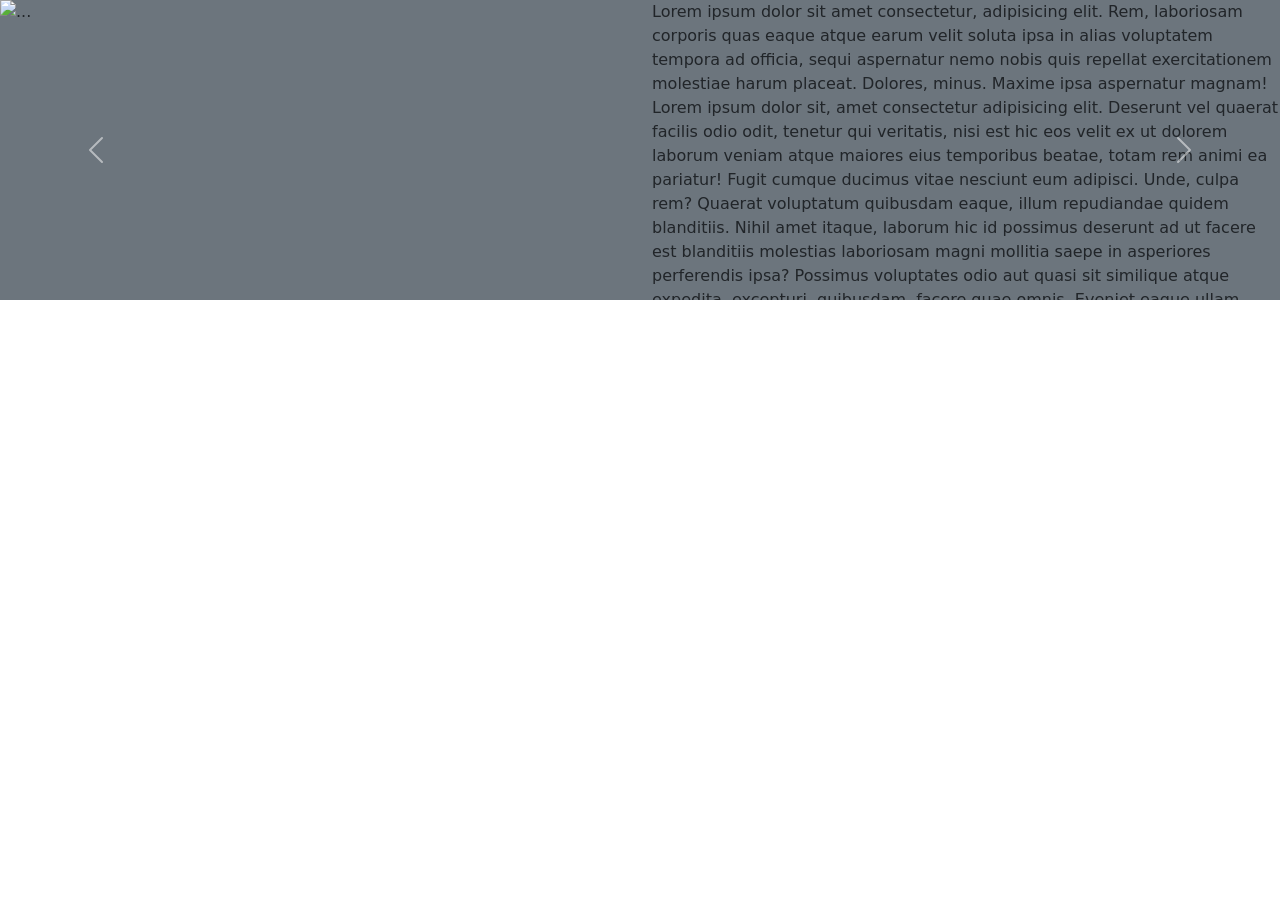
==== index.html @ ed3cf2c0 "all files added" ====
<!DOCTYPE html>
<html lang="en">
  <head>
    <meta charset="UTF-8" />
    <meta name="viewport" content="width=device-width, initial-scale=1.0" />
    <title>Document</title>
    <link rel="stylesheet" href="./bootstrap/css/bootstrap.min.css" />
    <link rel="stylesheet" href="./style.css" />
  </head>
  <body>
    <main>
      <section>
        <div
          id="carouselExampleControls"
          class="carousel slide"
          data-bs-ride="carousel"
        >
          <div class="carousel-inner">
            <div class="carousel-item active">
              <div class="row bg-secondary">
                <div class="col-6 carousal-content-col">
                  <div>
                    <img
                      src="https://imgs.search.brave.com/Qy_VsWmCS-fy36K14kgj-IVbQXxZlu0_vNKslVN28Go/rs:fit:860:0:0:0/g:ce/aHR0cHM6Ly9tZWRp/YS5pc3RvY2twaG90/by5jb20vaWQvOTE1/MTIyMzMvcGhvdG8v/Y29sb3ItZ3VpZGUu/anBnP3M9NjEyeDYx/MiZ3PTAmaz0yMCZj/PVNnSnZWZEEzOXRx/bGFKeU1qLS1DSlZP/SVVWVzlMX01qODR0/WEg2dGNDSEE9"
                      class="d-block w-100"
                      alt="..."
                    />
                  </div>
                </div>
                <div class="col-6 carousal-content-col">
                    <div>
                        <p>
                          Lorem ipsum dolor sit amet consectetur, adipisicing elit.
                          Rem, laboriosam corporis quas eaque atque earum velit soluta
                          ipsa in alias voluptatem tempora ad officia, sequi
                          aspernatur nemo nobis quis repellat exercitationem molestiae
                          harum placeat. Dolores, minus. Maxime ipsa aspernatur
                          magnam!
                          Lorem ipsum dolor sit, amet consectetur adipisicing elit. Deserunt vel quaerat facilis odio odit, tenetur qui veritatis, nisi est hic eos velit ex ut dolorem laborum veniam atque maiores eius temporibus beatae, totam rem animi ea pariatur! Fugit cumque ducimus vitae nesciunt eum adipisci. Unde, culpa rem? Quaerat voluptatum quibusdam eaque, illum repudiandae quidem blanditiis. Nihil amet itaque, laborum hic id possimus deserunt ad ut facere est blanditiis molestias laboriosam magni mollitia saepe in asperiores perferendis ipsa? Possimus voluptates odio aut quasi sit similique atque expedita, excepturi, quibusdam, facere quae omnis. Eveniet eaque ullam doloribus libero assumenda optio laborum ex?Lorem ipsum dolor, sit amet consectetur adipisicing elit. Illo vero nesciunt animi maiores praesentium? Officiis blanditiis corporis ut alias incidunt, in quibusdam, nesciunt ipsum ullam dolorem tenetur libero quaerat quas praesentium earum cum sapiente voluptatum rem, eveniet necessitatibus. Explicabo illo aliquam autem iste, deserunt, est dignissimos ab temporibus commodi repellendus nulla perferendis velit voluptatum delectus alias dolore sunt labore quisquam ea. Cupiditate, nesciunt veniam accusantium ratione beatae at quisquam officia in odit, nulla quibusdam nam quis qui cumque pariatur incidunt, quos est quod? Voluptatem blanditiis maxime id quibusdam. Alias consequuntur provident beatae accusantium dicta ex neque expedita distinctio cumque laborum?Lorem ipsum, dolor sit amet consectetur adipisicing elit. Reprehenderit, exercitationem perspiciatis rem ratione, nam fuga harum laudantium provident nulla ut ipsam! Dolore itaque, vel assumenda debitis accusantium, at dolores consectetur dolorum fuga hic ipsa repudiandae incidunt laudantium quaerat! Ullam delectus autem nulla sequi praesentium perferendis quis ducimus eveniet nam aliquid obcaecati similique voluptatibus modi expedita natus dolores minus cum culpa, magnam perspiciatis sed consequatur voluptas! Excepturi incidunt inventore magni quasi ratione ipsa architecto amet itaque porro, vitae veritatis modi. Provident commodi dolorem, adipisci expedita iusto vitae consequatur sint, temporibus perferendis ut doloribus velit minus, illo maiores incidunt dolore! Eligendi, ipsa!
                        </p>
                    </div>
                </div>
              </div>
            </div>
            <div class="carousel-item">
              <div class="row bg-secondary">
                <div class="col-6 carousal-content-col">
                  <div>
                    <img
                      src="https://imgs.search.brave.com/Buu1eN0CsV60PzX4hZdv0wRcn_QOStVqDPPIlvPdTFI/rs:fit:860:0:0:0/g:ce/aHR0cHM6Ly9tZWRp/YS5pc3RvY2twaG90/by5jb20vaWQvMTE1/NTQ1NzI0My9waG90/by9zd2F0Y2gtYm9v/ay5qcGc_cz02MTJ4/NjEyJnc9MCZrPTIw/JmM9LUZYU05SbHhp/RE5ERGU1M2U0RGtj/NGdMNUhscUN3M2wt/X3R3UmFFOGdMND0"
                      class="d-block w-100"
                      alt="..."
                    />
                  </div>
                </div>
                <div class="col-6 carousal-content-col">
                  <p>
                    Lorem ipsum dolor sit amet consectetur, adipisicing elit.
                    Rem, laboriosam corporis quas eaque atque earum velit soluta
                    ipsa in alias voluptatem tempora ad officia, sequi
                    aspernatur nemo nobis quis repellat exercitationem molestiae
                    harum placeat. Dolores, minus. Maxime ipsa aspernatur
                    magnam!
                  </p>
                </div>
              </div>
            </div>
          </div>
          <button
            class="carousel-control-prev"
            type="button"
            data-bs-target="#carouselExampleControls"
            data-bs-slide="prev"
          >
            <span class="carousel-control-prev-icon" aria-hidden="true"></span>
            <span class="visually-hidden">Previous</span>
          </button>
          <button
            class="carousel-control-next"
            type="button"
            data-bs-target="#carouselExampleControls"
            data-bs-slide="next"
          >
            <span class="carousel-control-next-icon" aria-hidden="true"></span>
            <span class="visually-hidden">Next</span>
          </button>
        </div>
      </section>
    </main>

    <script src="./bootstrap/js/bootstrap.bundle.min.js"></script>
  </body>
</html>
---- style.css ----
.carousal-content-col div{
    height: 300px;
    overflow: auto;
}

.carousal-content-col img{
    object-fit: cover;
    height: 100%;
    width: 100%;
}
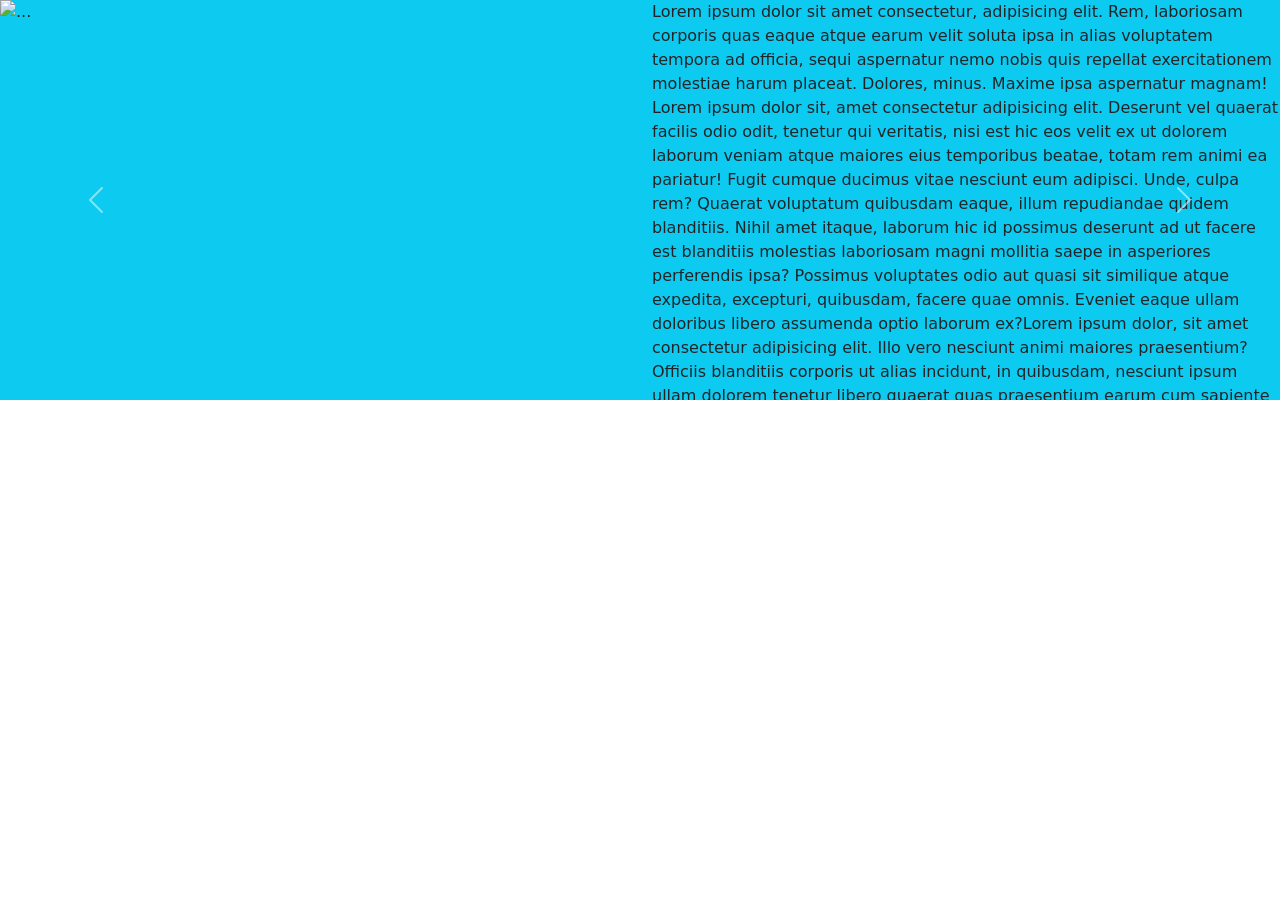
==== commit 6b0cc4cf: "color changed" ====
--- a/index.html
+++ b/index.html
@@ -17,7 +17,7 @@
         >
           <div class="carousel-inner">
             <div class="carousel-item active">
-              <div class="row bg-secondary">
+              <div class="row bg-info">
                 <div class="col-6 carousal-content-col">
                   <div>
                     <img
@@ -43,7 +43,7 @@
               </div>
             </div>
             <div class="carousel-item">
-              <div class="row bg-secondary">
+              <div class="row bg-info">
                 <div class="col-6 carousal-content-col">
                   <div>
                     <img
--- a/style.css
+++ b/style.css
@@ -1,5 +1,5 @@
 .carousal-content-col div{
-    height: 300px;
+    height: 400px;
     overflow: auto;
 }
 
